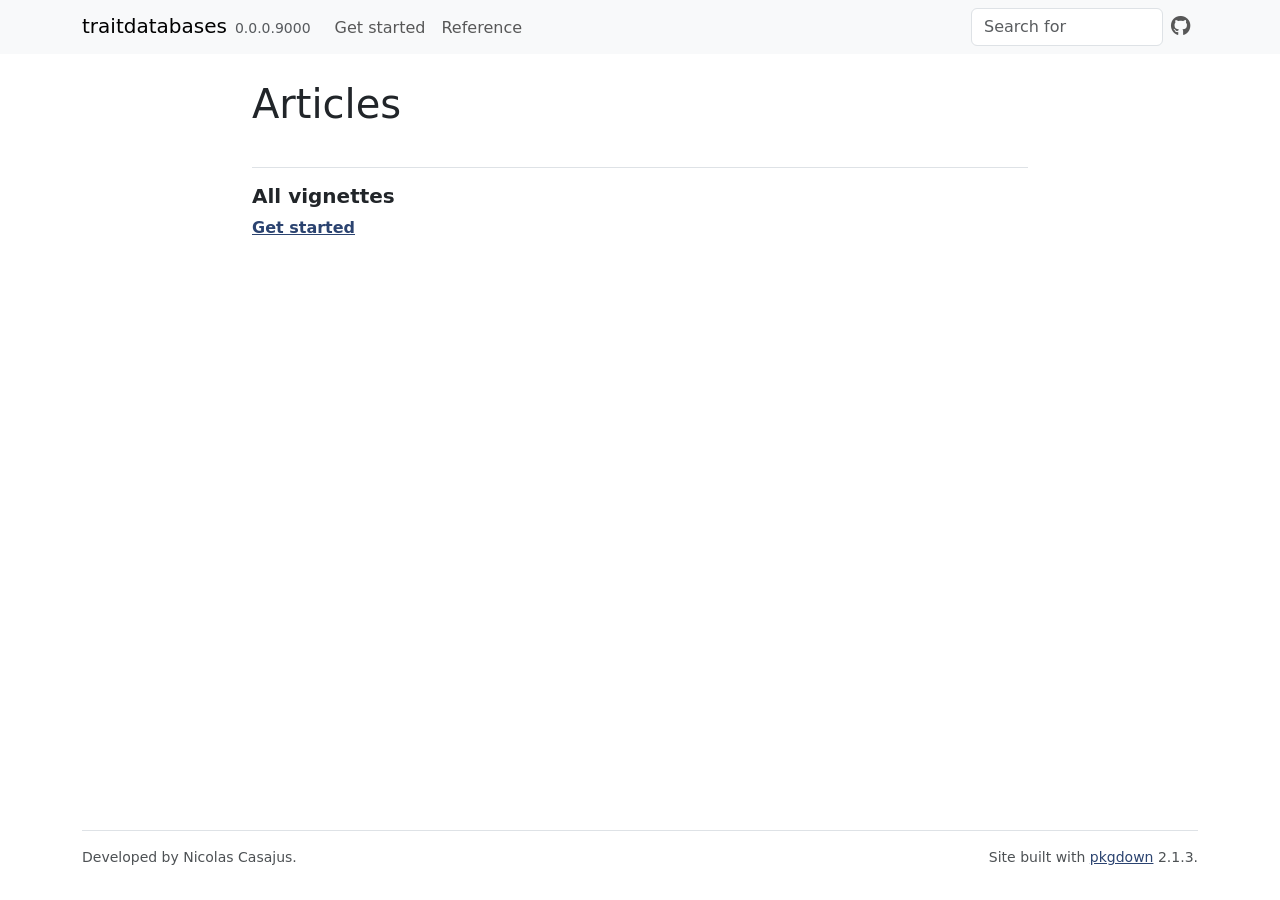
==== articles/index.html @ ce9dc02d "Deploying to gh-pages from @ FRBCesab/traitdatabases@a843ccfc1e355194f77d79d73e3176b1f94fb567 🚀" ====
<!DOCTYPE html>
<!-- Generated by pkgdown: do not edit by hand --><html lang="en"><head><meta http-equiv="Content-Type" content="text/html; charset=UTF-8"><meta charset="utf-8"><meta http-equiv="X-UA-Compatible" content="IE=edge"><meta name="viewport" content="width=device-width, initial-scale=1, shrink-to-fit=no"><title>Articles • traitdatabases</title><script src="../deps/jquery-3.6.0/jquery-3.6.0.min.js"></script><meta name="viewport" content="width=device-width, initial-scale=1, shrink-to-fit=no"><link href="../deps/bootstrap-5.3.1/bootstrap.min.css" rel="stylesheet"><script src="../deps/bootstrap-5.3.1/bootstrap.bundle.min.js"></script><link href="../deps/font-awesome-6.5.2/css/all.min.css" rel="stylesheet"><link href="../deps/font-awesome-6.5.2/css/v4-shims.min.css" rel="stylesheet"><script src="../deps/headroom-0.11.0/headroom.min.js"></script><script src="../deps/headroom-0.11.0/jQuery.headroom.min.js"></script><script src="../deps/bootstrap-toc-1.0.1/bootstrap-toc.min.js"></script><script src="../deps/clipboard.js-2.0.11/clipboard.min.js"></script><script src="../deps/search-1.0.0/autocomplete.jquery.min.js"></script><script src="../deps/search-1.0.0/fuse.min.js"></script><script src="../deps/search-1.0.0/mark.min.js"></script><!-- pkgdown --><script src="../pkgdown.js"></script><meta property="og:title" content="Articles"></head><body>
    <a href="#main" class="visually-hidden-focusable">Skip to contents</a>


    <nav class="navbar navbar-expand-lg fixed-top bg-light" data-bs-theme="light" aria-label="Site navigation"><div class="container">

    <a class="navbar-brand me-2" href="../index.html">traitdatabases</a>

    <small class="nav-text text-muted me-auto" data-bs-toggle="tooltip" data-bs-placement="bottom" title="">0.0.0.9000</small>


    <button class="navbar-toggler" type="button" data-bs-toggle="collapse" data-bs-target="#navbar" aria-controls="navbar" aria-expanded="false" aria-label="Toggle navigation">
      <span class="navbar-toggler-icon"></span>
    </button>

    <div id="navbar" class="collapse navbar-collapse ms-3">
      <ul class="navbar-nav me-auto"><li class="nav-item"><a class="nav-link" href="../articles/traitdatabases.html">Get started</a></li>
<li class="nav-item"><a class="nav-link" href="../reference/index.html">Reference</a></li>
      </ul><ul class="navbar-nav"><li class="nav-item"><form class="form-inline" role="search">
 <input class="form-control" type="search" name="search-input" id="search-input" autocomplete="off" aria-label="Search site" placeholder="Search for" data-search-index="../search.json"></form></li>
<li class="nav-item"><a class="external-link nav-link" href="https://github.com/frbcesab/traitdatabases/" aria-label="GitHub"><span class="fa fab fa-github fa-lg"></span></a></li>
      </ul></div>


  </div>
</nav><div class="container template-article-index">
<div class="row">
  <main id="main" class="col-md-9"><div class="page-header">

      <h1>Articles</h1>
    </div>

    <div class="section ">
      <h3>All vignettes</h3>
      <div class="section-desc"></div>

      <dl><dt><a href="traitdatabases.html">Get started</a></dt>
        <dd>
      </dd></dl></div>
  </main></div>


    <footer><div class="pkgdown-footer-left">
  <p>Developed by Nicolas Casajus.</p>
</div>

<div class="pkgdown-footer-right">
  <p>Site built with <a href="https://pkgdown.r-lib.org/" class="external-link">pkgdown</a> 2.1.3.</p>
</div>

    </footer></div>





  </body></html>
---- deps/font-awesome-6.5.2/css/v4-shims.min.css ----
/*!
 * Font Awesome Free 6.5.2 by @fontawesome - https://fontawesome.com
 * License - https://fontawesome.com/license/free (Icons: CC BY 4.0, Fonts: SIL OFL 1.1, Code: MIT License)
 * Copyright 2024 Fonticons, Inc.
 */
.fa.fa-glass:before{content:"\f000"}.fa.fa-envelope-o{font-family:"Font Awesome 6 Free";font-weight:400}.fa.fa-envelope-o:before{content:"\f0e0"}.fa.fa-star-o{font-family:"Font Awesome 6 Free";font-weight:400}.fa.fa-star-o:before{content:"\f005"}.fa.fa-close:before,.fa.fa-remove:before{content:"\f00d"}.fa.fa-gear:before{content:"\f013"}.fa.fa-trash-o{font-family:"Font Awesome 6 Free";font-weight:400}.fa.fa-trash-o:before{content:"\f2ed"}.fa.fa-home:before{content:"\f015"}.fa.fa-file-o{font-family:"Font Awesome 6 Free";font-weight:400}.fa.fa-file-o:before{content:"\f15b"}.fa.fa-clock-o{font-family:"Font Awesome 6 Free";font-weight:400}.fa.fa-clock-o:before{content:"\f017"}.fa.fa-arrow-circle-o-down{font-family:"Font Awesome 6 Free";font-weight:400}.fa.fa-arrow-circle-o-down:before{content:"\f358"}.fa.fa-arrow-circle-o-up{font-family:"Font Awesome 6 Free";font-weight:400}.fa.fa-arrow-circle-o-up:before{content:"\f35b"}.fa.fa-play-circle-o{font-family:"Font Awesome 6 Free";font-weight:400}.fa.fa-play-circle-o:before{content:"\f144"}.fa.fa-repeat:before,.fa.fa-rotate-right:before{content:"\f01e"}.fa.fa-refresh:before{content:"\f021"}.fa.fa-list-alt{font-family:"Font Awesome 6 Free";font-weight:400}.fa.fa-list-alt:before{content:"\f022"}.fa.fa-dedent:before{content:"\f03b"}.fa.fa-video-camera:before{content:"\f03d"}.fa.fa-picture-o{font-family:"Font Awesome 6 Free";font-weight:400}.fa.fa-picture-o:before{content:"\f03e"}.fa.fa-photo{font-family:"Font Awesome 6 Free";font-weight:400}.fa.fa-photo:before{content:"\f03e"}.fa.fa-image{font-family:"Font Awesome 6 Free";font-weight:400}.fa.fa-image:before{content:"\f03e"}.fa.fa-map-marker:before{content:"\f3c5"}.fa.fa-pencil-square-o{font-family:"Font Awesome 6 Free";font-weight:400}.fa.fa-pencil-square-o:before{content:"\f044"}.fa.fa-edit{font-family:"Font Awesome 6 Free";font-weight:400}.fa.fa-edit:before{content:"\f044"}.fa.fa-share-square-o:before{content:"\f14d"}.fa.fa-check-square-o{font-family:"Font Awesome 6 Free";font-weight:400}.fa.fa-check-square-o:before{content:"\f14a"}.fa.fa-arrows:before{content:"\f0b2"}.fa.fa-times-circle-o{font-family:"Font Awesome 6 Free";font-weight:400}.fa.fa-times-circle-o:before{content:"\f057"}.fa.fa-check-circle-o{font-family:"Font Awesome 6 Free";font-weight:400}.fa.fa-check-circle-o:before{content:"\f058"}.fa.fa-mail-forward:before{content:"\f064"}.fa.fa-expand:before{content:"\f424"}.fa.fa-compress:before{content:"\f422"}.fa.fa-eye,.fa.fa-eye-slash{font-family:"Font Awesome 6 Free";font-weight:400}.fa.fa-warning:before{content:"\f071"}.fa.fa-calendar:before{content:"\f073"}.fa.fa-arrows-v:before{content:"\f338"}.fa.fa-arrows-h:before{content:"\f337"}.fa.fa-bar-chart-o:before,.fa.fa-bar-chart:before{content:"\e0e3"}.fa.fa-twitter-square{font-family:"Font Awesome 6 Brands";font-weight:400}.fa.fa-twitter-square:before{content:"\f081"}.fa.fa-facebook-square{font-family:"Font Awesome 6 Brands";font-weight:400}.fa.fa-facebook-square:before{content:"\f082"}.fa.fa-gears:before{content:"\f085"}.fa.fa-thumbs-o-up{font-family:"Font Awesome 6 Free";font-weight:400}.fa.fa-thumbs-o-up:before{content:"\f164"}.fa.fa-thumbs-o-down{font-family:"Font Awesome 6 Free";font-weight:400}.fa.fa-thumbs-o-down:before{content:"\f165"}.fa.fa-heart-o{font-family:"Font Awesome 6 Free";font-weight:400}.fa.fa-heart-o:before{content:"\f004"}.fa.fa-sign-out:before{content:"\f2f5"}.fa.fa-linkedin-square{font-family:"Font Awesome 6 Brands";font-weight:400}.fa.fa-linkedin-square:before{content:"\f08c"}.fa.fa-thumb-tack:before{content:"\f08d"}.fa.fa-external-link:before{content:"\f35d"}.fa.fa-sign-in:before{content:"\f2f6"}.fa.fa-github-square{font-family:"Font Awesome 6 Brands";font-weight:400}.fa.fa-github-square:before{content:"\f092"}.fa.fa-lemon-o{font-family:"Font Awesome 6 Free";font-weight:400}.fa.fa-lemon-o:before{content:"\f094"}.fa.fa-square-o{font-family:"Font Awesome 6 Free";font-weight:400}.fa.fa-square-o:before{content:"\f0c8"}.fa.fa-bookmark-o{font-family:"Font Awesome 6 Free";font-weight:400}.fa.fa-bookmark-o:before{content:"\f02e"}.fa.fa-facebook,.fa.fa-twitter{font-family:"Font Awesome 6 Brands";font-weight:400}.fa.fa-facebook:before{content:"\f39e"}.fa.fa-facebook-f{font-family:"Font Awesome 6 Brands";font-weight:400}.fa.fa-facebook-f:before{content:"\f39e"}.fa.fa-github{font-family:"Font Awesome 6 Brands";font-weight:400}.fa.fa-credit-card{font-family:"Font Awesome 6 Free";font-weight:400}.fa.fa-feed:before{content:"\f09e"}.fa.fa-hdd-o{font-family:"Font Awesome 6 Free";font-weight:400}.fa.fa-hdd-o:before{content:"\f0a0"}.fa.fa-hand-o-right{font-family:"Font Awesome 6 Free";font-weight:400}.fa.fa-hand-o-right:before{content:"\f0a4"}.fa.fa-hand-o-left{font-family:"Font Awesome 6 Free";font-weight:400}.fa.fa-hand-o-left:before{content:"\f0a5"}.fa.fa-hand-o-up{font-family:"Font Awesome 6 Free";font-weight:400}.fa.fa-hand-o-up:before{content:"\f0a6"}.fa.fa-hand-o-down{font-family:"Font Awesome 6 Free";font-weight:400}.fa.fa-hand-o-down:before{content:"\f0a7"}.fa.fa-globe:before{content:"\f57d"}.fa.fa-tasks:before{content:"\f828"}.fa.fa-arrows-alt:before{content:"\f31e"}.fa.fa-group:before{content:"\f0c0"}.fa.fa-chain:before{content:"\f0c1"}.fa.fa-cut:before{content:"\f0c4"}.fa.fa-files-o{font-family:"Font Awesome 6 Free";font-weight:400}.fa.fa-files-o:before{content:"\f0c5"}.fa.fa-floppy-o{font-family:"Font Awesome 6 Free";font-weight:400}.fa.fa-floppy-o:before{content:"\f0c7"}.fa.fa-save{font-family:"Font Awesome 6 Free";font-weight:400}.fa.fa-save:before{content:"\f0c7"}.fa.fa-navicon:before,.fa.fa-reorder:before{content:"\f0c9"}.fa.fa-magic:before{content:"\e2ca"}.fa.fa-pinterest,.fa.fa-pinterest-square{font-family:"Font Awesome 6 Brands";font-weight:400}.fa.fa-pinterest-square:before{content:"\f0d3"}.fa.fa-google-plus-square{font-family:"Font Awesome 6 Brands";font-weight:400}.fa.fa-google-plus-square:before{content:"\f0d4"}.fa.fa-google-plus{font-family:"Font Awesome 6 Brands";font-weight:400}.fa.fa-google-plus:before{content:"\f0d5"}.fa.fa-money:before{content:"\f3d1"}.fa.fa-unsorted:before{content:"\f0dc"}.fa.fa-sort-desc:before{content:"\f0dd"}.fa.fa-sort-asc:before{content:"\f0de"}.fa.fa-linkedin{font-family:"Font Awesome 6 Brands";font-weight:400}.fa.fa-linkedin:before{content:"\f0e1"}.fa.fa-rotate-left:before{content:"\f0e2"}.fa.fa-legal:before{content:"\f0e3"}.fa.fa-dashboard:before,.fa.fa-tachometer:before{content:"\f625"}.fa.fa-comment-o{font-family:"Font Awesome 6 Free";font-weight:400}.fa.fa-comment-o:before{content:"\f075"}.fa.fa-comments-o{font-family:"Font Awesome 6 Free";font-weight:400}.fa.fa-comments-o:before{content:"\f086"}.fa.fa-flash:before{content:"\f0e7"}.fa.fa-clipboard:before{content:"\f0ea"}.fa.fa-lightbulb-o{font-family:"Font Awesome 6 Free";font-weight:400}.fa.fa-lightbulb-o:before{content:"\f0eb"}.fa.fa-exchange:before{content:"\f362"}.fa.fa-cloud-download:before{content:"\f0ed"}.fa.fa-cloud-upload:before{content:"\f0ee"}.fa.fa-bell-o{font-family:"Font Awesome 6 Free";font-weight:400}.fa.fa-bell-o:before{content:"\f0f3"}.fa.fa-cutlery:before{content:"\f2e7"}.fa.fa-file-text-o{font-family:"Font Awesome 6 Free";font-weight:400}.fa.fa-file-text-o:before{content:"\f15c"}.fa.fa-building-o{font-family:"Font Awesome 6 Free";font-weight:400}.fa.fa-building-o:before{content:"\f1ad"}.fa.fa-hospital-o{font-family:"Font Awesome 6 Free";font-weight:400}.fa.fa-hospital-o:before{content:"\f0f8"}.fa.fa-tablet:before{content:"\f3fa"}.fa.fa-mobile-phone:before,.fa.fa-mobile:before{content:"\f3cd"}.fa.fa-circle-o{font-family:"Font Awesome 6 Free";font-weight:400}.fa.fa-circle-o:before{content:"\f111"}.fa.fa-mail-reply:before{content:"\f3e5"}.fa.fa-github-alt{font-family:"Font Awesome 6 Brands";font-weight:400}.fa.fa-folder-o{font-family:"Font Awesome 6 Free";font-weight:400}.fa.fa-folder-o:before{content:"\f07b"}.fa.fa-folder-open-o{font-family:"Font Awesome 6 Free";font-weight:400}.fa.fa-folder-open-o:before{content:"\f07c"}.fa.fa-smile-o{font-family:"Font Awesome 6 Free";font-weight:400}.fa.fa-smile-o:before{content:"\f118"}.fa.fa-frown-o{font-family:"Font Awesome 6 Free";font-weight:400}.fa.fa-frown-o:before{content:"\f119"}.fa.fa-meh-o{font-family:"Font Awesome 6 Free";font-weight:400}.fa.fa-meh-o:before{content:"\f11a"}.fa.fa-keyboard-o{font-family:"Font Awesome 6 Free";font-weight:400}.fa.fa-keyboard-o:before{content:"\f11c"}.fa.fa-flag-o{font-family:"Font Awesome 6 Free";font-weight:400}.fa.fa-flag-o:before{content:"\f024"}.fa.fa-mail-reply-all:before{content:"\f122"}.fa.fa-star-half-o{font-family:"Font Awesome 6 Free";font-weight:400}.fa.fa-star-half-o:before{content:"\f5c0"}.fa.fa-star-half-empty{font-family:"Font Awesome 6 Free";font-weight:400}.fa.fa-star-half-empty:before{content:"\f5c0"}.fa.fa-star-half-full{font-family:"Font Awesome 6 Free";font-weight:400}.fa.fa-star-half-full:before{content:"\f5c0"}.fa.fa-code-fork:before{content:"\f126"}.fa.fa-chain-broken:before,.fa.fa-unlink:before{content:"\f127"}.fa.fa-calendar-o{font-family:"Font Awesome 6 Free";font-weight:400}.fa.fa-calendar-o:before{content:"\f133"}.fa.fa-css3,.fa.fa-html5,.fa.fa-maxcdn{font-family:"Font Awesome 6 Brands";font-weight:400}.fa.fa-unlock-alt:before{content:"\f09c"}.fa.fa-minus-square-o{font-family:"Font Awesome 6 Free";font-weight:400}.fa.fa-minus-square-o:before{content:"\f146"}.fa.fa-level-up:before{content:"\f3bf"}.fa.fa-level-down:before{content:"\f3be"}.fa.fa-pencil-square:before{content:"\f14b"}.fa.fa-external-link-square:before{content:"\f360"}.fa.fa-compass{font-family:"Font Awesome 6 Free";font-weight:400}.fa.fa-caret-square-o-down{font-family:"Font Awesome 6 Free";font-weight:400}.fa.fa-caret-square-o-down:before{content:"\f150"}.fa.fa-toggle-down{font-family:"Font Awesome 6 Free";font-weight:400}.fa.fa-toggle-down:before{content:"\f150"}.fa.fa-caret-square-o-up{font-family:"Font Awesome 6 Free";font-weight:400}.fa.fa-caret-square-o-up:before{content:"\f151"}.fa.fa-toggle-up{font-family:"Font Awesome 6 Free";font-weight:400}.fa.fa-toggle-up:before{content:"\f151"}.fa.fa-caret-square-o-right{font-family:"Font Awesome 6 Free";font-weight:400}.fa.fa-caret-square-o-right:before{content:"\f152"}.fa.fa-toggle-right{font-family:"Font Awesome 6 Free";font-weight:400}.fa.fa-toggle-right:before{content:"\f152"}.fa.fa-eur:before,.fa.fa-euro:before{content:"\f153"}.fa.fa-gbp:before{content:"\f154"}.fa.fa-dollar:before,.fa.fa-usd:before{content:"\24"}.fa.fa-inr:before,.fa.fa-rupee:before{content:"\e1bc"}.fa.fa-cny:before,.fa.fa-jpy:before,.fa.fa-rmb:before,.fa.fa-yen:before{content:"\f157"}.fa.fa-rouble:before,.fa.fa-rub:before,.fa.fa-ruble:before{content:"\f158"}.fa.fa-krw:before,.fa.fa-won:before{content:"\f159"}.fa.fa-bitcoin,.fa.fa-btc{font-family:"Font Awesome 6 Brands";font-weight:400}.fa.fa-bitcoin:before{content:"\f15a"}.fa.fa-file-text:before{content:"\f15c"}.fa.fa-sort-alpha-asc:before{content:"\f15d"}.fa.fa-sort-alpha-desc:before{content:"\f881"}.fa.fa-sort-amount-asc:before{content:"\f884"}.fa.fa-sort-amount-desc:before{content:"\f160"}.fa.fa-sort-numeric-asc:before{content:"\f162"}.fa.fa-sort-numeric-desc:before{content:"\f886"}.fa.fa-youtube-square{font-family:"Font Awesome 6 Brands";font-weight:400}.fa.fa-youtube-square:before{content:"\f431"}.fa.fa-xing,.fa.fa-xing-square,.fa.fa-youtube{font-family:"Font Awesome 6 Brands";font-weight:400}.fa.fa-xing-square:before{content:"\f169"}.fa.fa-youtube-play{font-family:"Font Awesome 6 Brands";font-weight:400}.fa.fa-youtube-play:before{content:"\f167"}.fa.fa-adn,.fa.fa-bitbucket,.fa.fa-bitbucket-square,.fa.fa-dropbox,.fa.fa-flickr,.fa.fa-instagram,.fa.fa-stack-overflow{font-family:"Font Awesome 6 Brands";font-weight:400}.fa.fa-bitbucket-square:before{content:"\f171"}.fa.fa-tumblr,.fa.fa-tumblr-square{font-family:"Font Awesome 6 Brands";font-weight:400}.fa.fa-tumblr-square:before{content:"\f174"}.fa.fa-long-arrow-down:before{content:"\f309"}.fa.fa-long-arrow-up:before{content:"\f30c"}.fa.fa-long-arrow-left:before{content:"\f30a"}.fa.fa-long-arrow-right:before{content:"\f30b"}.fa.fa-android,.fa.fa-apple,.fa.fa-dribbble,.fa.fa-foursquare,.fa.fa-gittip,.fa.fa-gratipay,.fa.fa-linux,.fa.fa-skype,.fa.fa-trello,.fa.fa-windows{font-family:"Font Awesome 6 Brands";font-weight:400}.fa.fa-gittip:before{content:"\f184"}.fa.fa-sun-o{font-family:"Font Awesome 6 Free";font-weight:400}.fa.fa-sun-o:before{content:"\f185"}.fa.fa-moon-o{font-family:"Font Awesome 6 Free";font-weight:400}.fa.fa-moon-o:before{content:"\f186"}.fa.fa-pagelines,.fa.fa-renren,.fa.fa-stack-exchange,.fa.fa-vk,.fa.fa-weibo{font-family:"Font Awesome 6 Brands";font-weight:400}.fa.fa-arrow-circle-o-right{font-family:"Font Awesome 6 Free";font-weight:400}.fa.fa-arrow-circle-o-right:before{content:"\f35a"}.fa.fa-arrow-circle-o-left{font-family:"Font Awesome 6 Free";font-weight:400}.fa.fa-arrow-circle-o-left:before{content:"\f359"}.fa.fa-caret-square-o-left{font-family:"Font Awesome 6 Free";font-weight:400}.fa.fa-caret-square-o-left:before{content:"\f191"}.fa.fa-toggle-left{font-family:"Font Awesome 6 Free";font-weight:400}.fa.fa-toggle-left:before{content:"\f191"}.fa.fa-dot-circle-o{font-family:"Font Awesome 6 Free";font-weight:400}.fa.fa-dot-circle-o:before{content:"\f192"}.fa.fa-vimeo-square{font-family:"Font Awesome 6 Brands";font-weight:400}.fa.fa-vimeo-square:before{content:"\f194"}.fa.fa-try:before,.fa.fa-turkish-lira:before{content:"\e2bb"}.fa.fa-plus-square-o{font-family:"Font Awesome 6 Free";font-weight:400}.fa.fa-plus-square-o:before{content:"\f0fe"}.fa.fa-openid,.fa.fa-slack,.fa.fa-wordpress{font-family:"Font Awesome 6 Brands";font-weight:400}.fa.fa-bank:before,.fa.fa-institution:before{content:"\f19c"}.fa.fa-mortar-board:before{content:"\f19d"}.fa.fa-google,.fa.fa-reddit,.fa.fa-reddit-square,.fa.fa-yahoo{font-family:"Font Awesome 6 Brands";font-weight:400}.fa.fa-reddit-square:before{content:"\f1a2"}.fa.fa-behance,.fa.fa-behance-square,.fa.fa-delicious,.fa.fa-digg,.fa.fa-drupal,.fa.fa-joomla,.fa.fa-pied-piper-alt,.fa.fa-pied-piper-pp,.fa.fa-stumbleupon,.fa.fa-stumbleupon-circle{font-family:"Font Awesome 6 Brands";font-weight:400}.fa.fa-behance-square:before{content:"\f1b5"}.fa.fa-steam,.fa.fa-steam-square{font-family:"Font Awesome 6 Brands";font-weight:400}.fa.fa-steam-square:before{content:"\f1b7"}.fa.fa-automobile:before{content:"\f1b9"}.fa.fa-cab:before{content:"\f1ba"}.fa.fa-deviantart,.fa.fa-soundcloud,.fa.fa-spotify{font-family:"Font Awesome 6 Brands";font-weight:400}.fa.fa-file-pdf-o{font-family:"Font Awesome 6 Free";font-weight:400}.fa.fa-file-pdf-o:before{content:"\f1c1"}.fa.fa-file-word-o{font-family:"Font Awesome 6 Free";font-weight:400}.fa.fa-file-word-o:before{content:"\f1c2"}.fa.fa-file-excel-o{font-family:"Font Awesome 6 Free";font-weight:400}.fa.fa-file-excel-o:before{content:"\f1c3"}.fa.fa-file-powerpoint-o{font-family:"Font Awesome 6 Free";font-weight:400}.fa.fa-file-powerpoint-o:before{content:"\f1c4"}.fa.fa-file-image-o{font-family:"Font Awesome 6 Free";font-weight:400}.fa.fa-file-image-o:before{content:"\f1c5"}.fa.fa-file-photo-o{font-family:"Font Awesome 6 Free";font-weight:400}.fa.fa-file-photo-o:before{content:"\f1c5"}.fa.fa-file-picture-o{font-family:"Font Awesome 6 Free";font-weight:400}.fa.fa-file-picture-o:before{content:"\f1c5"}.fa.fa-file-archive-o{font-family:"Font Awesome 6 Free";font-weight:400}.fa.fa-file-archive-o:before{content:"\f1c6"}.fa.fa-file-zip-o{font-family:"Font Awesome 6 Free";font-weight:400}.fa.fa-file-zip-o:before{content:"\f1c6"}.fa.fa-file-audio-o{font-family:"Font Awesome 6 Free";font-weight:400}.fa.fa-file-audio-o:before{content:"\f1c7"}.fa.fa-file-sound-o{font-family:"Font Awesome 6 Free";font-weight:400}.fa.fa-file-sound-o:before{content:"\f1c7"}.fa.fa-file-video-o{font-family:"Font Awesome 6 Free";font-weight:400}.fa.fa-file-video-o:before{content:"\f1c8"}.fa.fa-file-movie-o{font-family:"Font Awesome 6 Free";font-weight:400}.fa.fa-file-movie-o:before{content:"\f1c8"}.fa.fa-file-code-o{font-family:"Font Awesome 6 Free";font-weight:400}.fa.fa-file-code-o:before{content:"\f1c9"}.fa.fa-codepen,.fa.fa-jsfiddle,.fa.fa-vine{font-family:"Font Awesome 6 Brands";font-weight:400}.fa.fa-life-bouy:before,.fa.fa-life-buoy:before,.fa.fa-life-saver:before,.fa.fa-support:before{content:"\f1cd"}.fa.fa-circle-o-notch:before{content:"\f1ce"}.fa.fa-ra,.fa.fa-rebel{font-family:"Font Awesome 6 Brands";font-weight:400}.fa.fa-ra:before{content:"\f1d0"}.fa.fa-resistance{font-family:"Font Awesome 6 Brands";font-weight:400}.fa.fa-resistance:before{content:"\f1d0"}.fa.fa-empire,.fa.fa-ge{font-family:"Font Awesome 6 Brands";font-weight:400}.fa.fa-ge:before{content:"\f1d1"}.fa.fa-git-square{font-family:"Font Awesome 6 Brands";font-weight:400}.fa.fa-git-square:before{content:"\f1d2"}.fa.fa-git,.fa.fa-hacker-news,.fa.fa-y-combinator-square{font-family:"Font Awesome 6 Brands";font-weight:400}.fa.fa-y-combinator-square:before{content:"\f1d4"}.fa.fa-yc-square{font-family:"Font Awesome 6 Brands";font-weight:400}.fa.fa-yc-square:before{content:"\f1d4"}.fa.fa-qq,.fa.fa-tencent-weibo,.fa.fa-wechat,.fa.fa-weixin{font-family:"Font Awesome 6 Brands";font-weight:400}.fa.fa-wechat:before{content:"\f1d7"}.fa.fa-send:before{content:"\f1d8"}.fa.fa-paper-plane-o{font-family:"Font Awesome 6 Free";font-weight:400}.fa.fa-paper-plane-o:before{content:"\f1d8"}.fa.fa-send-o{font-family:"Font Awesome 6 Free";font-weight:400}.fa.fa-send-o:before{content:"\f1d8"}.fa.fa-circle-thin{font-family:"Font Awesome 6 Free";font-weight:400}.fa.fa-circle-thin:before{content:"\f111"}.fa.fa-header:before{content:"\f1dc"}.fa.fa-futbol-o{font-family:"Font Awesome 6 Free";font-weight:400}.fa.fa-futbol-o:before{content:"\f1e3"}.fa.fa-soccer-ball-o{font-family:"Font Awesome 6 Free";font-weight:400}.fa.fa-soccer-ball-o:before{content:"\f1e3"}.fa.fa-slideshare,.fa.fa-twitch,.fa.fa-yelp{font-family:"Font Awesome 6 Brands";font-weight:400}.fa.fa-newspaper-o{font-family:"Font Awesome 6 Free";font-weight:400}.fa.fa-newspaper-o:before{content:"\f1ea"}.fa.fa-cc-amex,.fa.fa-cc-discover,.fa.fa-cc-mastercard,.fa.fa-cc-paypal,.fa.fa-cc-stripe,.fa.fa-cc-visa,.fa.fa-google-wallet,.fa.fa-paypal{font-family:"Font Awesome 6 Brands";font-weight:400}.fa.fa-bell-slash-o{font-family:"Font Awesome 6 Free";font-weight:400}.fa.fa-bell-slash-o:before{content:"\f1f6"}.fa.fa-trash:before{content:"\f2ed"}.fa.fa-copyright{font-family:"Font Awesome 6 Free";font-weight:400}.fa.fa-eyedropper:before{content:"\f1fb"}.fa.fa-area-chart:before{content:"\f1fe"}.fa.fa-pie-chart:before{content:"\f200"}.fa.fa-line-chart:before{content:"\f201"}.fa.fa-lastfm,.fa.fa-lastfm-square{font-family:"Font Awesome 6 Brands";font-weight:400}.fa.fa-lastfm-square:before{content:"\f203"}.fa.fa-angellist,.fa.fa-ioxhost{font-family:"Font Awesome 6 Brands";font-weight:400}.fa.fa-cc{font-family:"Font Awesome 6 Free";font-weight:400}.fa.fa-cc:before{content:"\f20a"}.fa.fa-ils:before,.fa.fa-shekel:before,.fa.fa-sheqel:before{content:"\f20b"}.fa.fa-buysellads,.fa.fa-connectdevelop,.fa.fa-dashcube,.fa.fa-forumbee,.fa.fa-leanpub,.fa.fa-sellsy,.fa.fa-shirtsinbulk,.fa.fa-simplybuilt,.fa.fa-skyatlas{font-family:"Font Awesome 6 Brands";font-weight:400}.fa.fa-diamond{font-family:"Font Awesome 6 Free";font-weight:400}.fa.fa-diamond:before{content:"\f3a5"}.fa.fa-intersex:before,.fa.fa-transgender:before{content:"\f224"}.fa.fa-transgender-alt:before{content:"\f225"}.fa.fa-facebook-official{font-family:"Font Awesome 6 Brands";font-weight:400}.fa.fa-facebook-official:before{content:"\f09a"}.fa.fa-pinterest-p,.fa.fa-whatsapp{font-family:"Font Awesome 6 Brands";font-weight:400}.fa.fa-hotel:before{content:"\f236"}.fa.fa-medium,.fa.fa-viacoin,.fa.fa-y-combinator,.fa.fa-yc{font-family:"Font Awesome 6 Brands";font-weight:400}.fa.fa-yc:before{content:"\f23b"}.fa.fa-expeditedssl,.fa.fa-opencart,.fa.fa-optin-monster{font-family:"Font Awesome 6 Brands";font-weight:400}.fa.fa-battery-4:before,.fa.fa-battery:before{content:"\f240"}.fa.fa-battery-3:before{content:"\f241"}.fa.fa-battery-2:before{content:"\f242"}.fa.fa-battery-1:before{content:"\f243"}.fa.fa-battery-0:before{content:"\f244"}.fa.fa-object-group,.fa.fa-object-ungroup,.fa.fa-sticky-note-o{font-family:"Font Awesome 6 Free";font-weight:400}.fa.fa-sticky-note-o:before{content:"\f249"}.fa.fa-cc-diners-club,.fa.fa-cc-jcb{font-family:"Font Awesome 6 Brands";font-weight:400}.fa.fa-clone{font-family:"Font Awesome 6 Free";font-weight:400}.fa.fa-hourglass-o:before{content:"\f254"}.fa.fa-hourglass-1:before{content:"\f251"}.fa.fa-hourglass-2:before{content:"\f252"}.fa.fa-hourglass-3:before{content:"\f253"}.fa.fa-hand-rock-o{font-family:"Font Awesome 6 Free";font-weight:400}.fa.fa-hand-rock-o:before{content:"\f255"}.fa.fa-hand-grab-o{font-family:"Font Awesome 6 Free";font-weight:400}.fa.fa-hand-grab-o:before{content:"\f255"}.fa.fa-hand-paper-o{font-family:"Font Awesome 6 Free";font-weight:400}.fa.fa-hand-paper-o:before{content:"\f256"}.fa.fa-hand-stop-o{font-family:"Font Awesome 6 Free";font-weight:400}.fa.fa-hand-stop-o:before{content:"\f256"}.fa.fa-hand-scissors-o{font-family:"Font Awesome 6 Free";font-weight:400}.fa.fa-hand-scissors-o:before{content:"\f257"}.fa.fa-hand-lizard-o{font-family:"Font Awesome 6 Free";font-weight:400}.fa.fa-hand-lizard-o:before{content:"\f258"}.fa.fa-hand-spock-o{font-family:"Font Awesome 6 Free";font-weight:400}.fa.fa-hand-spock-o:before{content:"\f259"}.fa.fa-hand-pointer-o{font-family:"Font Awesome 6 Free";font-weight:400}.fa.fa-hand-pointer-o:before{content:"\f25a"}.fa.fa-hand-peace-o{font-family:"Font Awesome 6 Free";font-weight:400}.fa.fa-hand-peace-o:before{content:"\f25b"}.fa.fa-registered{font-family:"Font Awesome 6 Free";font-weight:400}.fa.fa-creative-commons,.fa.fa-gg,.fa.fa-gg-circle,.fa.fa-odnoklassniki,.fa.fa-odnoklassniki-square{font-family:"Font Awesome 6 Brands";font-weight:400}.fa.fa-odnoklassniki-square:before{content:"\f264"}.fa.fa-chrome,.fa.fa-firefox,.fa.fa-get-pocket,.fa.fa-internet-explorer,.fa.fa-opera,.fa.fa-safari,.fa.fa-wikipedia-w{font-family:"Font Awesome 6 Brands";font-weight:400}.fa.fa-television:before{content:"\f26c"}.fa.fa-500px,.fa.fa-amazon,.fa.fa-contao{font-family:"Font Awesome 6 Brands";font-weight:400}.fa.fa-calendar-plus-o{font-family:"Font Awesome 6 Free";font-weight:400}.fa.fa-calendar-plus-o:before{content:"\f271"}.fa.fa-calendar-minus-o{font-family:"Font Awesome 6 Free";font-weight:400}.fa.fa-calendar-minus-o:before{content:"\f272"}.fa.fa-calendar-times-o{font-family:"Font Awesome 6 Free";font-weight:400}.fa.fa-calendar-times-o:before{content:"\f273"}.fa.fa-calendar-check-o{font-family:"Font Awesome 6 Free";font-weight:400}.fa.fa-calendar-check-o:before{content:"\f274"}.fa.fa-map-o{font-family:"Font Awesome 6 Free";font-weight:400}.fa.fa-map-o:before{content:"\f279"}.fa.fa-commenting:before{content:"\f4ad"}.fa.fa-commenting-o{font-family:"Font Awesome 6 Free";font-weight:400}.fa.fa-commenting-o:before{content:"\f4ad"}.fa.fa-houzz,.fa.fa-vimeo{font-family:"Font Awesome 6 Brands";font-weight:400}.fa.fa-vimeo:before{content:"\f27d"}.fa.fa-black-tie,.fa.fa-edge,.fa.fa-fonticons,.fa.fa-reddit-alien{font-family:"Font Awesome 6 Brands";font-weight:400}.fa.fa-credit-card-alt:before{content:"\f09d"}.fa.fa-codiepie,.fa.fa-fort-awesome,.fa.fa-mixcloud,.fa.fa-modx,.fa.fa-product-hunt,.fa.fa-scribd,.fa.fa-usb{font-family:"Font Awesome 6 Brands";font-weight:400}.fa.fa-pause-circle-o{font-family:"Font Awesome 6 Free";font-weight:400}.fa.fa-pause-circle-o:before{content:"\f28b"}.fa.fa-stop-circle-o{font-family:"Font Awesome 6 Free";font-weight:400}.fa.fa-stop-circle-o:before{content:"\f28d"}.fa.fa-bluetooth,.fa.fa-bluetooth-b,.fa.fa-envira,.fa.fa-gitlab,.fa.fa-wheelchair-alt,.fa.fa-wpbeginner,.fa.fa-wpforms{font-family:"Font Awesome 6 Brands";font-weight:400}.fa.fa-wheelchair-alt:before{content:"\f368"}.fa.fa-question-circle-o{font-family:"Font Awesome 6 Free";font-weight:400}.fa.fa-question-circle-o:before{content:"\f059"}.fa.fa-volume-control-phone:before{content:"\f2a0"}.fa.fa-asl-interpreting:before{content:"\f2a3"}.fa.fa-deafness:before,.fa.fa-hard-of-hearing:before{content:"\f2a4"}.fa.fa-glide,.fa.fa-glide-g{font-family:"Font Awesome 6 Brands";font-weight:400}.fa.fa-signing:before{content:"\f2a7"}.fa.fa-viadeo,.fa.fa-viadeo-square{font-family:"Font Awesome 6 Brands";font-weight:400}.fa.fa-viadeo-square:before{content:"\f2aa"}.fa.fa-snapchat,.fa.fa-snapchat-ghost{font-family:"Font Awesome 6 Brands";font-weight:400}.fa.fa-snapchat-ghost:before{content:"\f2ab"}.fa.fa-snapchat-square{font-family:"Font Awesome 6 Brands";font-weight:400}.fa.fa-snapchat-square:before{content:"\f2ad"}.fa.fa-first-order,.fa.fa-google-plus-official,.fa.fa-pied-piper,.fa.fa-themeisle,.fa.fa-yoast{font-family:"Font Awesome 6 Brands";font-weight:400}.fa.fa-google-plus-official:before{content:"\f2b3"}.fa.fa-google-plus-circle{font-family:"Font Awesome 6 Brands";font-weight:400}.fa.fa-google-plus-circle:before{content:"\f2b3"}.fa.fa-fa,.fa.fa-font-awesome{font-family:"Font Awesome 6 Brands";font-weight:400}.fa.fa-fa:before{content:"\f2b4"}.fa.fa-handshake-o{font-family:"Font Awesome 6 Free";font-weight:400}.fa.fa-handshake-o:before{content:"\f2b5"}.fa.fa-envelope-open-o{font-family:"Font Awesome 6 Free";font-weight:400}.fa.fa-envelope-open-o:before{content:"\f2b6"}.fa.fa-linode{font-family:"Font Awesome 6 Brands";font-weight:400}.fa.fa-address-book-o{font-family:"Font Awesome 6 Free";font-weight:400}.fa.fa-address-book-o:before{content:"\f2b9"}.fa.fa-vcard:before{content:"\f2bb"}.fa.fa-address-card-o{font-family:"Font Awesome 6 Free";font-weight:400}.fa.fa-address-card-o:before{content:"\f2bb"}.fa.fa-vcard-o{font-family:"Font Awesome 6 Free";font-weight:400}.fa.fa-vcard-o:before{content:"\f2bb"}.fa.fa-user-circle-o{font-family:"Font Awesome 6 Free";font-weight:400}.fa.fa-user-circle-o:before{content:"\f2bd"}.fa.fa-user-o{font-family:"Font Awesome 6 Free";font-weight:400}.fa.fa-user-o:before{content:"\f007"}.fa.fa-id-badge{font-family:"Font Awesome 6 Free";font-weight:400}.fa.fa-drivers-license:before{content:"\f2c2"}.fa.fa-id-card-o{font-family:"Font Awesome 6 Free";font-weight:400}.fa.fa-id-card-o:before{content:"\f2c2"}.fa.fa-drivers-license-o{font-family:"Font Awesome 6 Free";font-weight:400}.fa.fa-drivers-license-o:before{content:"\f2c2"}.fa.fa-free-code-camp,.fa.fa-quora,.fa.fa-telegram{font-family:"Font Awesome 6 Brands";font-weight:400}.fa.fa-thermometer-4:before,.fa.fa-thermometer:before{content:"\f2c7"}.fa.fa-thermometer-3:before{content:"\f2c8"}.fa.fa-thermometer-2:before{content:"\f2c9"}.fa.fa-thermometer-1:before{content:"\f2ca"}.fa.fa-thermometer-0:before{content:"\f2cb"}.fa.fa-bathtub:before,.fa.fa-s15:before{content:"\f2cd"}.fa.fa-window-maximize,.fa.fa-window-restore{font-family:"Font Awesome 6 Free";font-weight:400}.fa.fa-times-rectangle:before{content:"\f410"}.fa.fa-window-close-o{font-family:"Font Awesome 6 Free";font-weight:400}.fa.fa-window-close-o:before{content:"\f410"}.fa.fa-times-rectangle-o{font-family:"Font Awesome 6 Free";font-weight:400}.fa.fa-times-rectangle-o:before{content:"\f410"}.fa.fa-bandcamp,.fa.fa-eercast,.fa.fa-etsy,.fa.fa-grav,.fa.fa-imdb,.fa.fa-ravelry{font-family:"Font Awesome 6 Brands";font-weight:400}.fa.fa-eercast:before{content:"\f2da"}.fa.fa-snowflake-o{font-family:"Font Awesome 6 Free";font-weight:400}.fa.fa-snowflake-o:before{content:"\f2dc"}.fa.fa-meetup,.fa.fa-superpowers,.fa.fa-wpexplorer{font-family:"Font Awesome 6 Brands";font-weight:400}
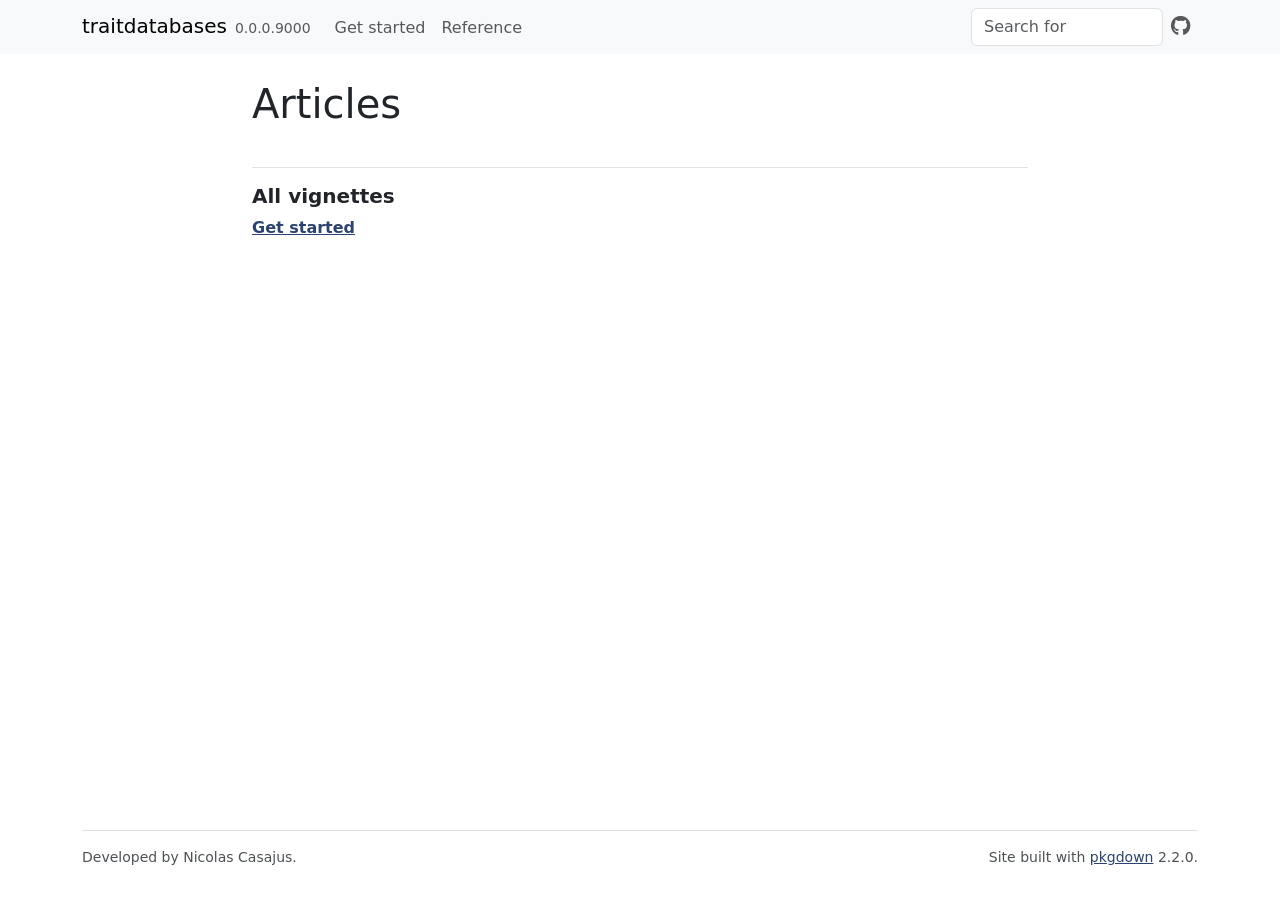
==== commit d4ece170: "Deploying to gh-pages from @ FRBCesab/traitdatabases@45ca0e185cc617c203abbfa014a1ee81bb164998 🚀" ====
--- a/articles/index.html
+++ b/articles/index.html
@@ -46,7 +46,7 @@
 </div>
 
 <div class="pkgdown-footer-right">
-  <p>Site built with <a href="https://pkgdown.r-lib.org/" class="external-link">pkgdown</a> 2.1.3.</p>
+  <p>Site built with <a href="https://pkgdown.r-lib.org/" class="external-link">pkgdown</a> 2.2.0.</p>
 </div>
 
     </footer></div>
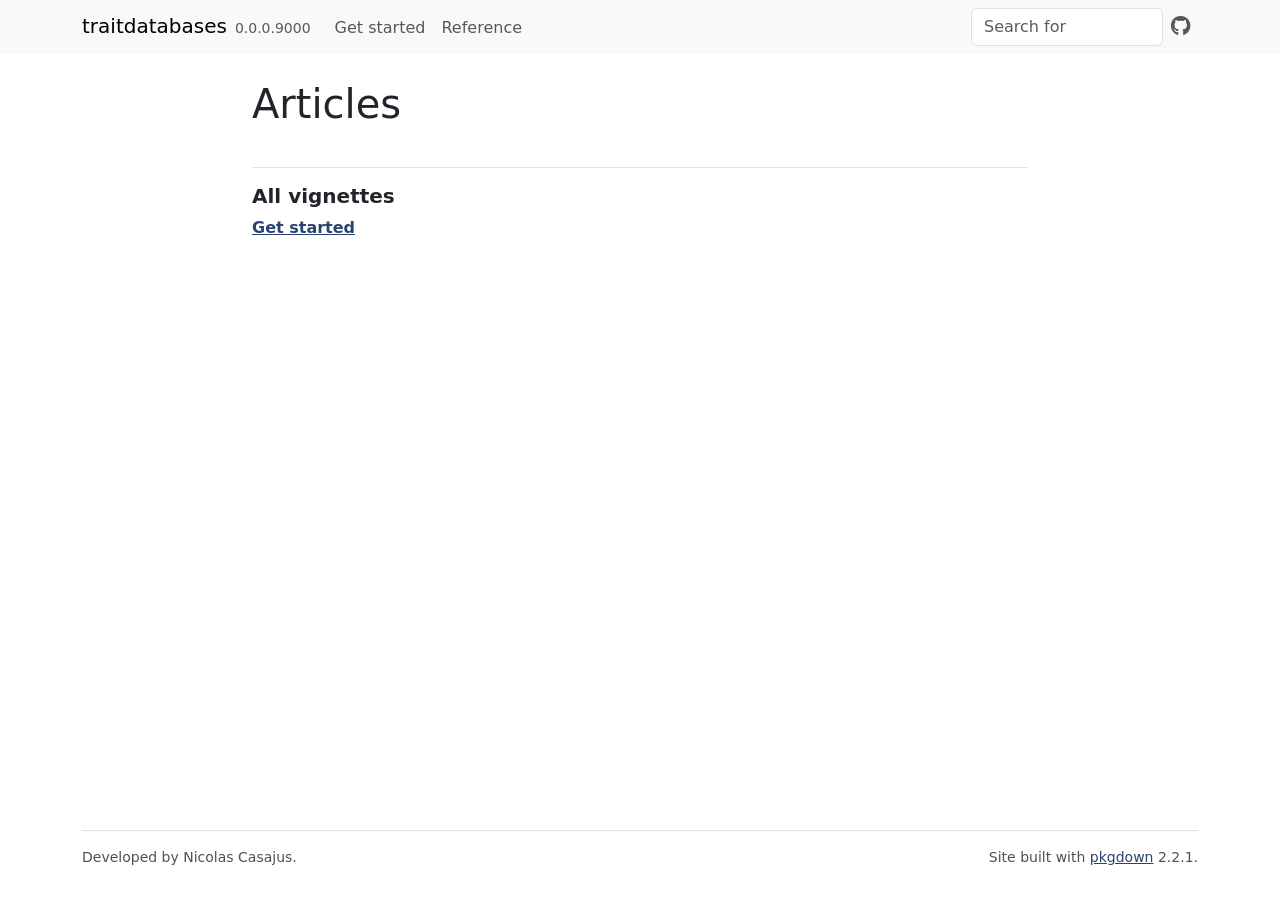
==== commit fd41da43: "Deploying to gh-pages from @ FRBCesab/traitdatabases@8ac43659c0de1c608f6721a926ecf692c87027ec 🚀" ====
--- a/articles/index.html
+++ b/articles/index.html
@@ -1,5 +1,5 @@
 <!DOCTYPE html>
-<!-- Generated by pkgdown: do not edit by hand --><html lang="en"><head><meta http-equiv="Content-Type" content="text/html; charset=UTF-8"><meta charset="utf-8"><meta http-equiv="X-UA-Compatible" content="IE=edge"><meta name="viewport" content="width=device-width, initial-scale=1, shrink-to-fit=no"><title>Articles • traitdatabases</title><script src="../deps/jquery-3.6.0/jquery-3.6.0.min.js"></script><meta name="viewport" content="width=device-width, initial-scale=1, shrink-to-fit=no"><link href="../deps/bootstrap-5.3.1/bootstrap.min.css" rel="stylesheet"><script src="../deps/bootstrap-5.3.1/bootstrap.bundle.min.js"></script><link href="../deps/font-awesome-6.5.2/css/all.min.css" rel="stylesheet"><link href="../deps/font-awesome-6.5.2/css/v4-shims.min.css" rel="stylesheet"><script src="../deps/headroom-0.11.0/headroom.min.js"></script><script src="../deps/headroom-0.11.0/jQuery.headroom.min.js"></script><script src="../deps/bootstrap-toc-1.0.1/bootstrap-toc.min.js"></script><script src="../deps/clipboard.js-2.0.11/clipboard.min.js"></script><script src="../deps/search-1.0.0/autocomplete.jquery.min.js"></script><script src="../deps/search-1.0.0/fuse.min.js"></script><script src="../deps/search-1.0.0/mark.min.js"></script><!-- pkgdown --><script src="../pkgdown.js"></script><meta property="og:title" content="Articles"></head><body>
+<!-- Generated by pkgdown: do not edit by hand --><html lang="en"><head><meta http-equiv="Content-Type" content="text/html; charset=UTF-8"><meta charset="utf-8"><meta http-equiv="X-UA-Compatible" content="IE=edge"><meta name="viewport" content="width=device-width, initial-scale=1, shrink-to-fit=no"><title>Articles • traitdatabases</title><script src="../deps/jquery-3.6.0/jquery-3.6.0.min.js"></script><meta name="viewport" content="width=device-width, initial-scale=1, shrink-to-fit=no"><link href="../deps/bootstrap-5.3.8/bootstrap.min.css" rel="stylesheet"><script src="../deps/bootstrap-5.3.8/bootstrap.bundle.min.js"></script><link href="../deps/font-awesome-6.5.2/css/all.min.css" rel="stylesheet"><link href="../deps/font-awesome-6.5.2/css/v4-shims.min.css" rel="stylesheet"><script src="../deps/headroom-0.11.0/headroom.min.js"></script><script src="../deps/headroom-0.11.0/jQuery.headroom.min.js"></script><script src="../deps/bootstrap-toc-1.0.1/bootstrap-toc.min.js"></script><script src="../deps/clipboard.js-2.0.11/clipboard.min.js"></script><script src="../deps/search-1.0.0/autocomplete.jquery.min.js"></script><script src="../deps/search-1.0.0/fuse.min.js"></script><script src="../deps/search-1.0.0/mark.min.js"></script><!-- pkgdown --><script src="../pkgdown.js"></script><meta property="og:title" content="Articles"></head><body>
     <a href="#main" class="visually-hidden-focusable">Skip to contents</a>
 
 
@@ -46,7 +46,7 @@
 </div>
 
 <div class="pkgdown-footer-right">
-  <p>Site built with <a href="https://pkgdown.r-lib.org/" class="external-link">pkgdown</a> 2.2.0.</p>
+  <p>Site built with <a href="https://pkgdown.r-lib.org/" class="external-link">pkgdown</a> 2.2.1.</p>
 </div>
 
     </footer></div>
